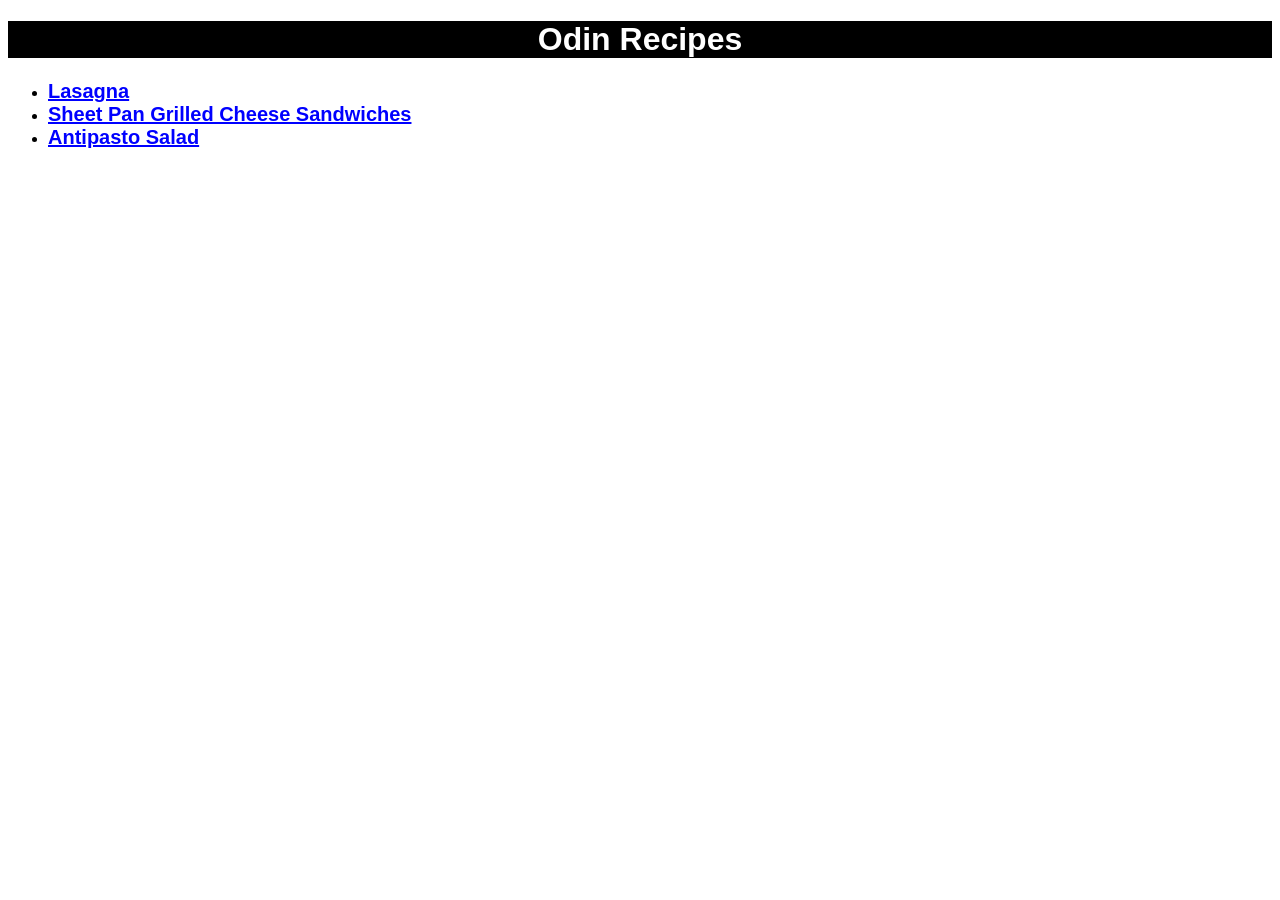
==== index.html @ 4e0681b4 "fixed the title" ====
<!DOCTYPE html>
<html lang="en">
<head>
    <meta charset="UTF-8">
    <meta http-equiv="X-UA-Compatible" content="IE=edge">
    <meta name="viewport" content="width=device-width, initial-scale=1.0">
    <title>My First Webpage</title>
    <link rel="stylesheet" href="./style.css">
</head>
<body>
    <h1 id="Main-Title">Odin Recipes</h1>

    <ul>
        <li><a href="recipes/lasagna.html">Lasagna</a></li>
        <li><a href="recipes/sheet-pan-grilled-cheese-sandwiches.html">Sheet Pan Grilled Cheese Sandwiches</a></li>
        <li><a href="recipes/antipasto-salad.html">Antipasto Salad</a></li>
    </ul>
</body>
</html>
---- style.css ----
*{
    font-family: "Arial", sans-serif;
}
#Main-Title{
    text-align: center;
    background-color: black;
    color: white;
}
a{
    font-size: 20px;
    font-weight: bold;
    color: blue;
}
h1{
    text-align: center;
    color: white;
    background-color: blue;
}
.main-images{
    height: auto;
    width: 400px;
}
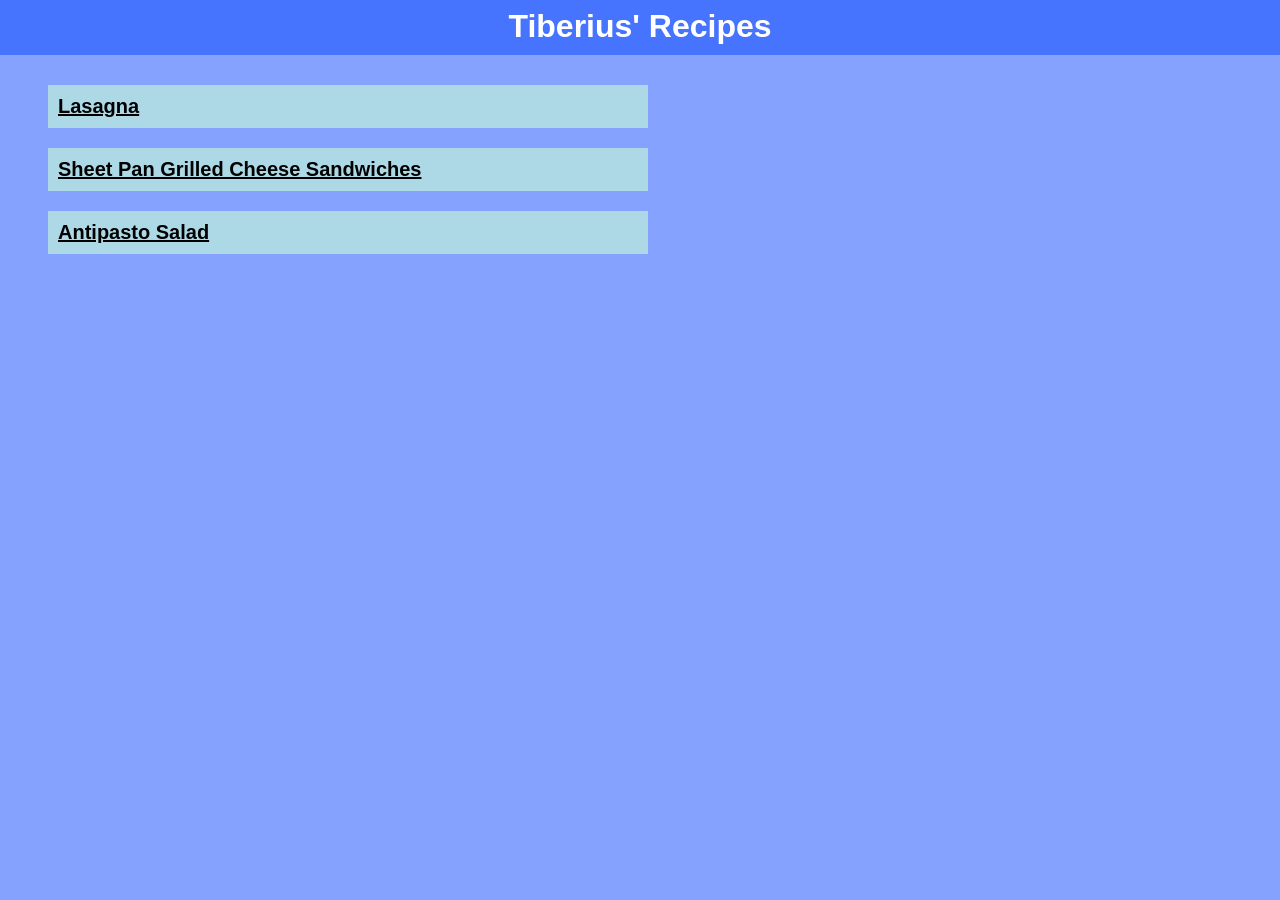
==== commit 0481346f: "Adding boxstyling" ====
--- a/index.html
+++ b/index.html
@@ -8,9 +8,9 @@
     <link rel="stylesheet" href="./style.css">
 </head>
 <body>
-    <h1 id="Main-Title">Odin Recipes</h1>
-
-    <ul>
+    <div><h1 id="Main-Title">Tiberius' Recipes</h1>
+    </div>
+    <ul class="mainpagelist">
         <li><a href="recipes/lasagna.html">Lasagna</a></li>
         <li><a href="recipes/sheet-pan-grilled-cheese-sandwiches.html">Sheet Pan Grilled Cheese Sandwiches</a></li>
         <li><a href="recipes/antipasto-salad.html">Antipasto Salad</a></li>
--- a/style.css
+++ b/style.css
@@ -1,22 +1,36 @@
 *{
     font-family: "Arial", sans-serif;
 }
-#Main-Title{
+#Main-Title, h1{
     text-align: center;
-    background-color: black;
+    padding: 10px 0;
+    background-color: rgb(70, 116, 255);
     color: white;
+    margin-top: -10px;
+    margin-bottom: 30px;
+    margin-left: -10px;
+    margin-right: -10px;
 }
 a{
     font-size: 20px;
     font-weight: bold;
-    color: blue;
-}
-h1{
-    text-align: center;
-    color: white;
-    background-color: blue;
+    color: rgb(0, 0, 0);
 }
 .main-images{
     height: auto;
     width: 400px;
 }
+.mainpagelist{
+    list-style-type: none;
+}
+li{
+    background-color: lightblue;
+    margin: 20px 0;
+    padding: 10px;
+    box-sizing: border-box;
+    width: 600px;
+}
+body{
+    background-color: rgb(134, 162, 255);
+}
+h1
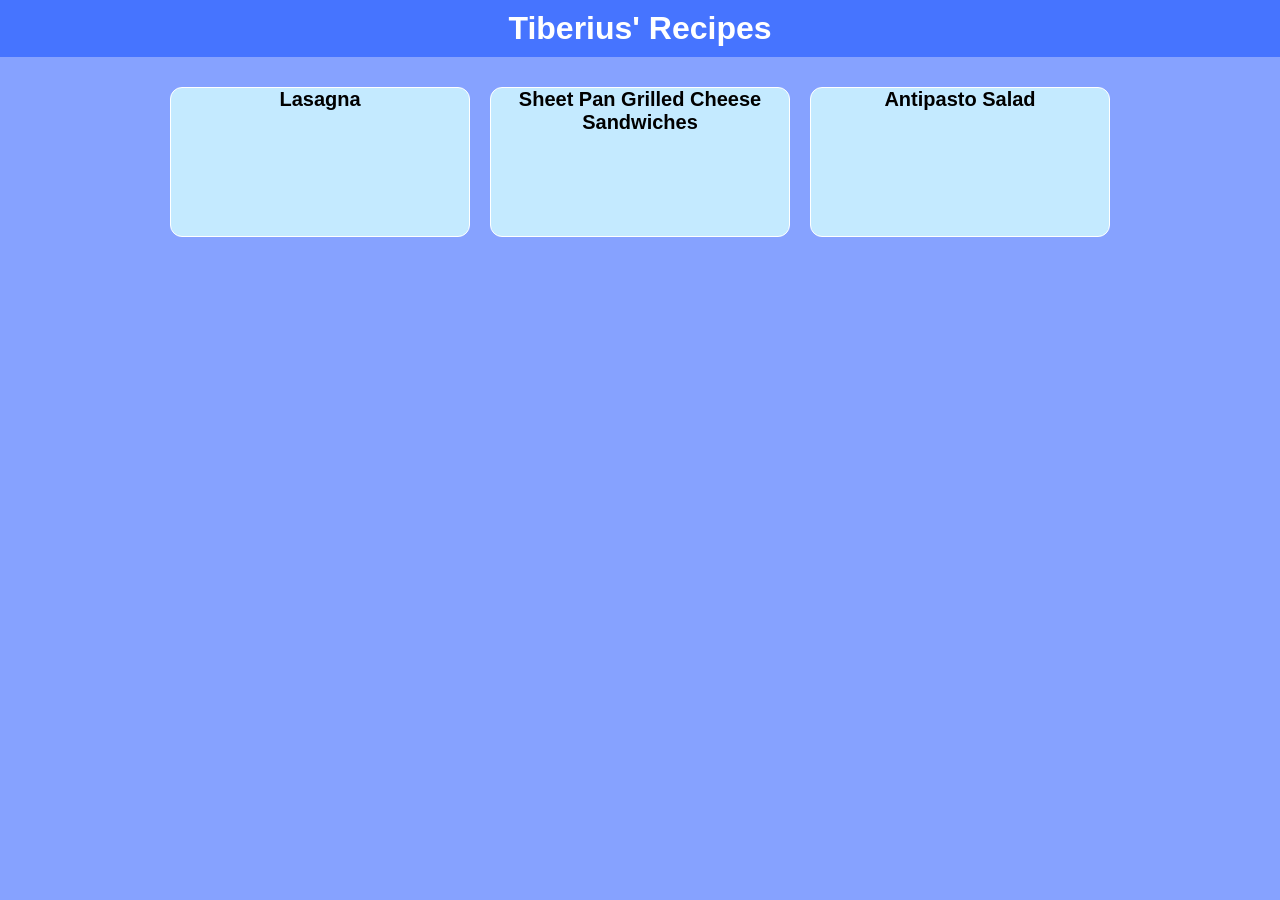
==== commit e45a4b19: "gave style to my recipes website git status" ====
--- a/index.html
+++ b/index.html
@@ -8,12 +8,13 @@
     <link rel="stylesheet" href="./style.css">
 </head>
 <body>
-    <div><h1 id="Main-Title">Tiberius' Recipes</h1>
+    <div class="Website-name"><h1 id="Main-Title">Tiberius' Recipes</h1></div>
+    <div class="recipes">
+        <div class="recipes-grid">
+            <div class="recipe" ><a href="recipes/lasagna.html">Lasagna</a></div>
+            <div class="recipe"><a href="recipes/sheet-pan-grilled-cheese-sandwiches.html">Sheet Pan Grilled Cheese Sandwiches</a></div>
+            <div class="recipe"><a href="recipes/antipasto-salad.html">Antipasto Salad</a></div>
+        </div>
     </div>
-    <ul class="mainpagelist">
-        <li><a href="recipes/lasagna.html">Lasagna</a></li>
-        <li><a href="recipes/sheet-pan-grilled-cheese-sandwiches.html">Sheet Pan Grilled Cheese Sandwiches</a></li>
-        <li><a href="recipes/antipasto-salad.html">Antipasto Salad</a></li>
-    </ul>
 </body>
 </html>
--- a/style.css
+++ b/style.css
@@ -1,15 +1,19 @@
 *{
     font-family: "Arial", sans-serif;
+    text-decoration: none;
+    margin: 0;
+    padding: 0;
+    box-sizing: border-box;
 }
 #Main-Title, h1{
     text-align: center;
-    padding: 10px 0;
+    padding: 10px 5px;
     background-color: rgb(70, 116, 255);
     color: white;
-    margin-top: -10px;
+    /*margin-top: 0px;
     margin-bottom: 30px;
     margin-left: -10px;
-    margin-right: -10px;
+    margin-right: -10px;*/
 }
 a{
     font-size: 20px;
@@ -33,4 +37,39 @@
 body{
     background-color: rgb(134, 162, 255);
 }
-h1+.navigation_bar{
+    display: flex;
+    padding: 20px;
+    background-color: rgb(70, 116, 255);
+    margin-bottom: 20px;
+}
+.navigation_bar div {
+    flex: 1;
+    height: 100px;
+}
+.backbuttons{
+    background-color: rgb(161, 185, 255);
+    padding: 10px;
+    border-radius: 10px;
+}
+.recipes{
+    display: flex;
+    justify-content: center;
+}
+.recipes-grid {
+    width: auto;
+    display: flex;
+    flex-wrap: wrap;
+}
+.recipe {
+    background-color: rgb(196, 234, 255);
+    margin: 10px;
+    border: 1px solid #fff;
+    width: 300px;
+    height: 150px;
+    text-align: center;
+    border-radius: 12px;
+}
+.Website-name {
+    margin-bottom: 20px;
+}
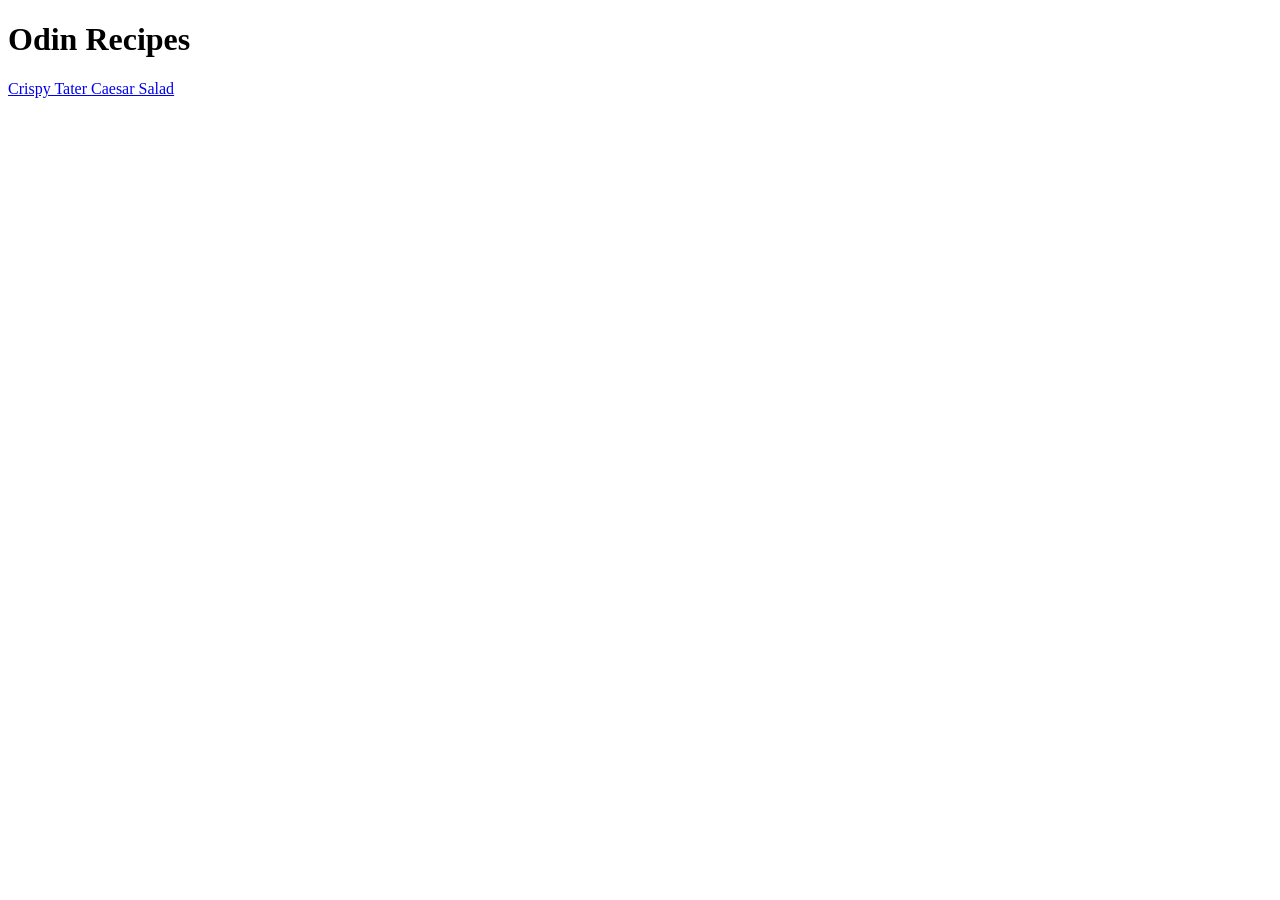
==== commit 0562d360: "added an index and a recipe page" ====
--- a/index.html
+++ b/index.html
@@ -2,19 +2,11 @@
 <html lang="en">
 <head>
     <meta charset="UTF-8">
-    <meta http-equiv="X-UA-Compatible" content="IE=edge">
     <meta name="viewport" content="width=device-width, initial-scale=1.0">
-    <title>My First Webpage</title>
-    <link rel="stylesheet" href="./style.css">
+    <title>My first Odin project</title>
 </head>
 <body>
-    <div class="Website-name"><h1 id="Main-Title">Tiberius' Recipes</h1></div>
-    <div class="recipes">
-        <div class="recipes-grid">
-            <div class="recipe" ><a href="recipes/lasagna.html">Lasagna</a></div>
-            <div class="recipe"><a href="recipes/sheet-pan-grilled-cheese-sandwiches.html">Sheet Pan Grilled Cheese Sandwiches</a></div>
-            <div class="recipe"><a href="recipes/antipasto-salad.html">Antipasto Salad</a></div>
-        </div>
-    </div>
+    <h1>Odin Recipes</h1>
+    <p><a href="./recipes/crispy-tater-caesar_salad.html">Crispy Tater Caesar Salad</a></p>
 </body>
 </html>
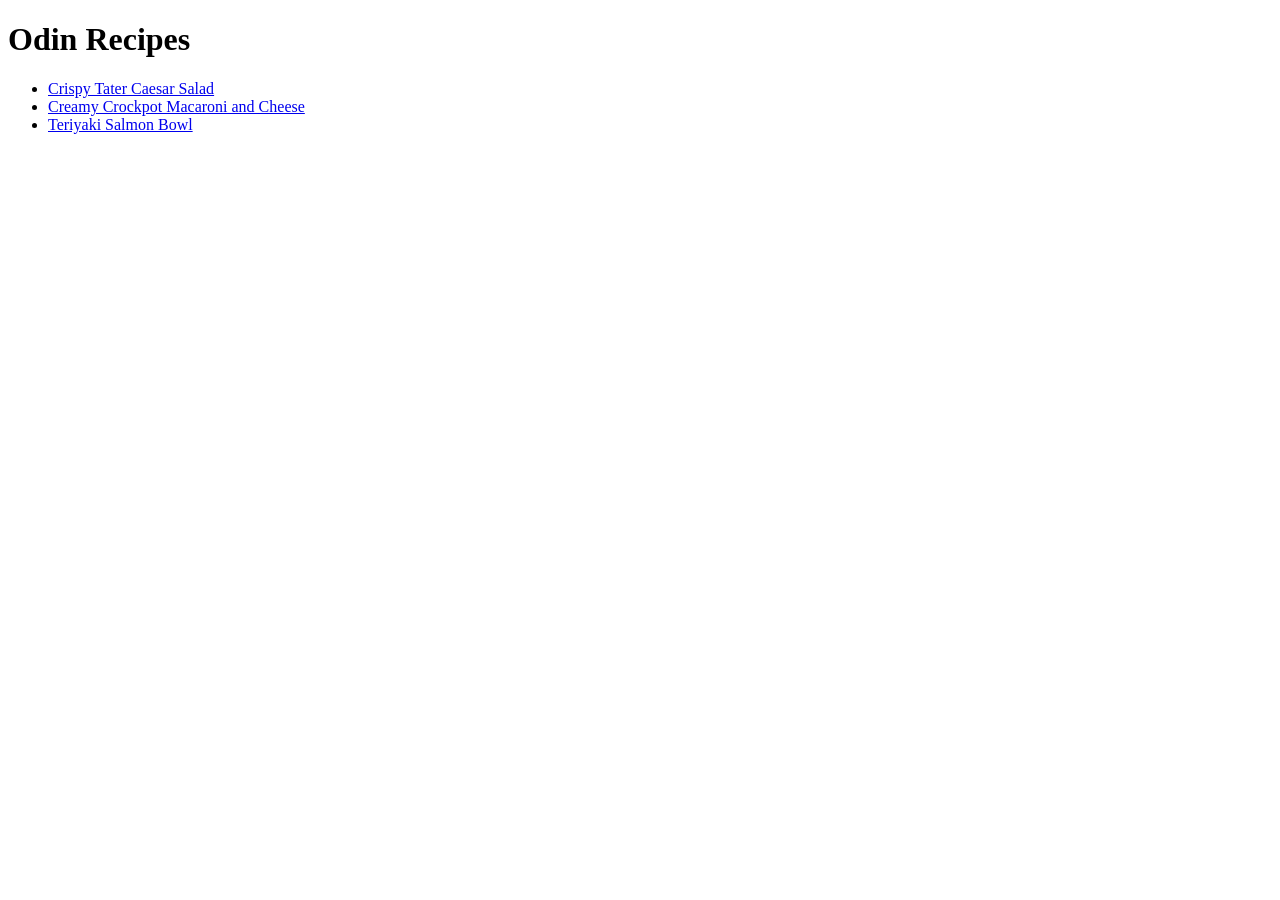
==== commit dfd489c1: "added links to all recipes on main page" ====
--- a/index.html
+++ b/index.html
@@ -7,6 +7,10 @@
 </head>
 <body>
     <h1>Odin Recipes</h1>
-    <p><a href="./recipes/crispy-tater-caesar_salad.html">Crispy Tater Caesar Salad</a></p>
+    <ul>
+        <li><a href="./recipes/crispy-tater-caesar_salad.html">Crispy Tater Caesar Salad</a></li>
+        <li><a href="./recipes/creamy_crockpot_macaroni_and_cheese.html">Creamy Crockpot Macaroni and Cheese</a></li>
+        <li><a href="./recipes/teriyaki_salmon_bowl.html">Teriyaki Salmon Bowl</a></li>
+    </ul>
 </body>
 </html>
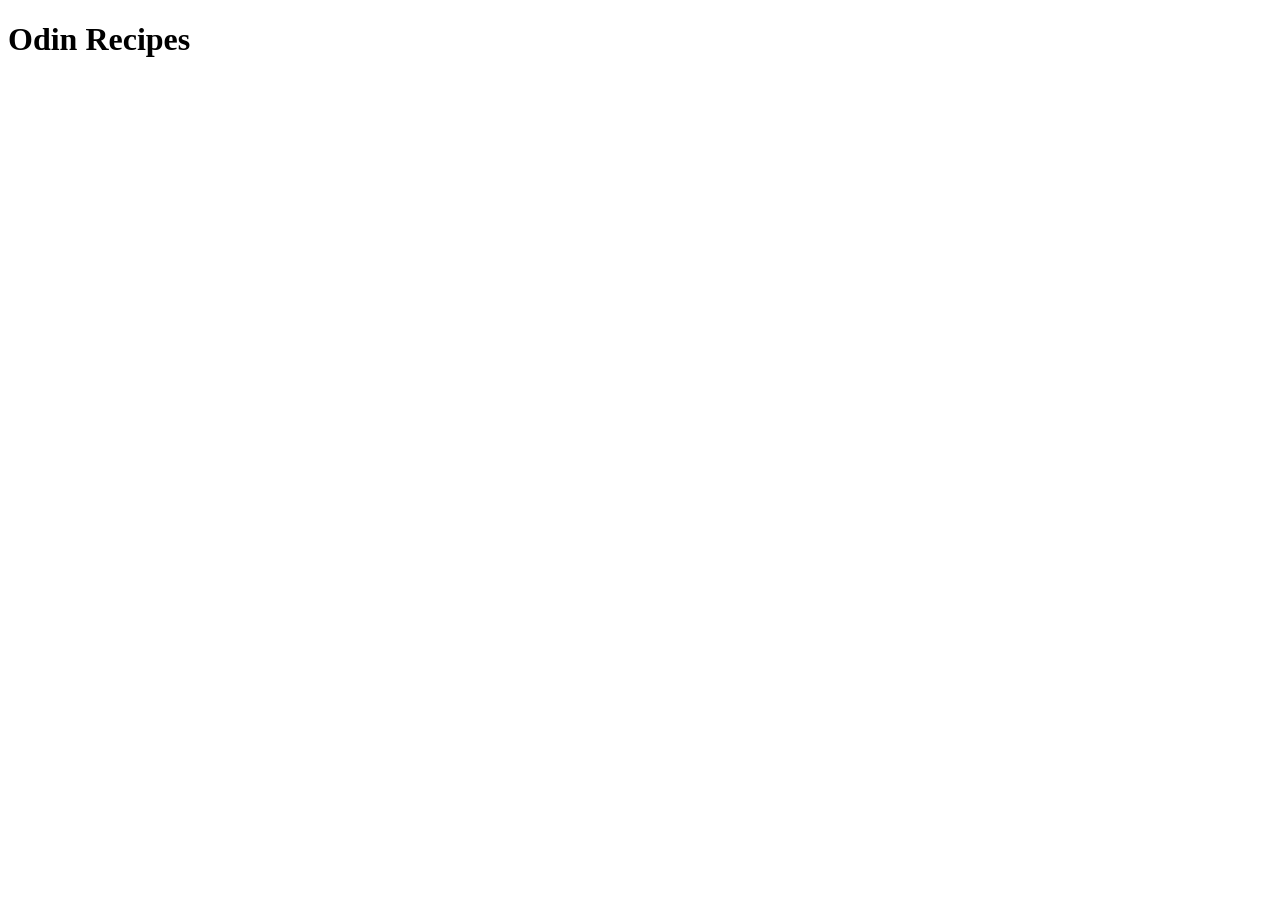
==== commit e39267ad: "Add index.html and create ./recipes directory I added index.html and filled with the boilerplate. Al" ====
--- a/index.html
+++ b/index.html
@@ -1,16 +1,13 @@
 <!DOCTYPE html>
 <html lang="en">
-<head>
-    <meta charset="UTF-8">
-    <meta name="viewport" content="width=device-width, initial-scale=1.0">
-    <title>My first Odin project</title>
-</head>
-<body>
-    <h1>Odin Recipes</h1>
-    <ul>
-        <li><a href="./recipes/crispy-tater-caesar_salad.html">Crispy Tater Caesar Salad</a></li>
-        <li><a href="./recipes/creamy_crockpot_macaroni_and_cheese.html">Creamy Crockpot Macaroni and Cheese</a></li>
-        <li><a href="./recipes/teriyaki_salmon_bowl.html">Teriyaki Salmon Bowl</a></li>
-    </ul>
-</body>
+    <head>
+        <meta charset="utf-8">
+        <meta name="viewport" content="width=device-width, initial-scale=1.0">
+        <title>Odin Recipes</title>
+    </head>
+    <body>
+        <h1>Odin Recipes</h1>
+        
+    </body>
+
 </html>
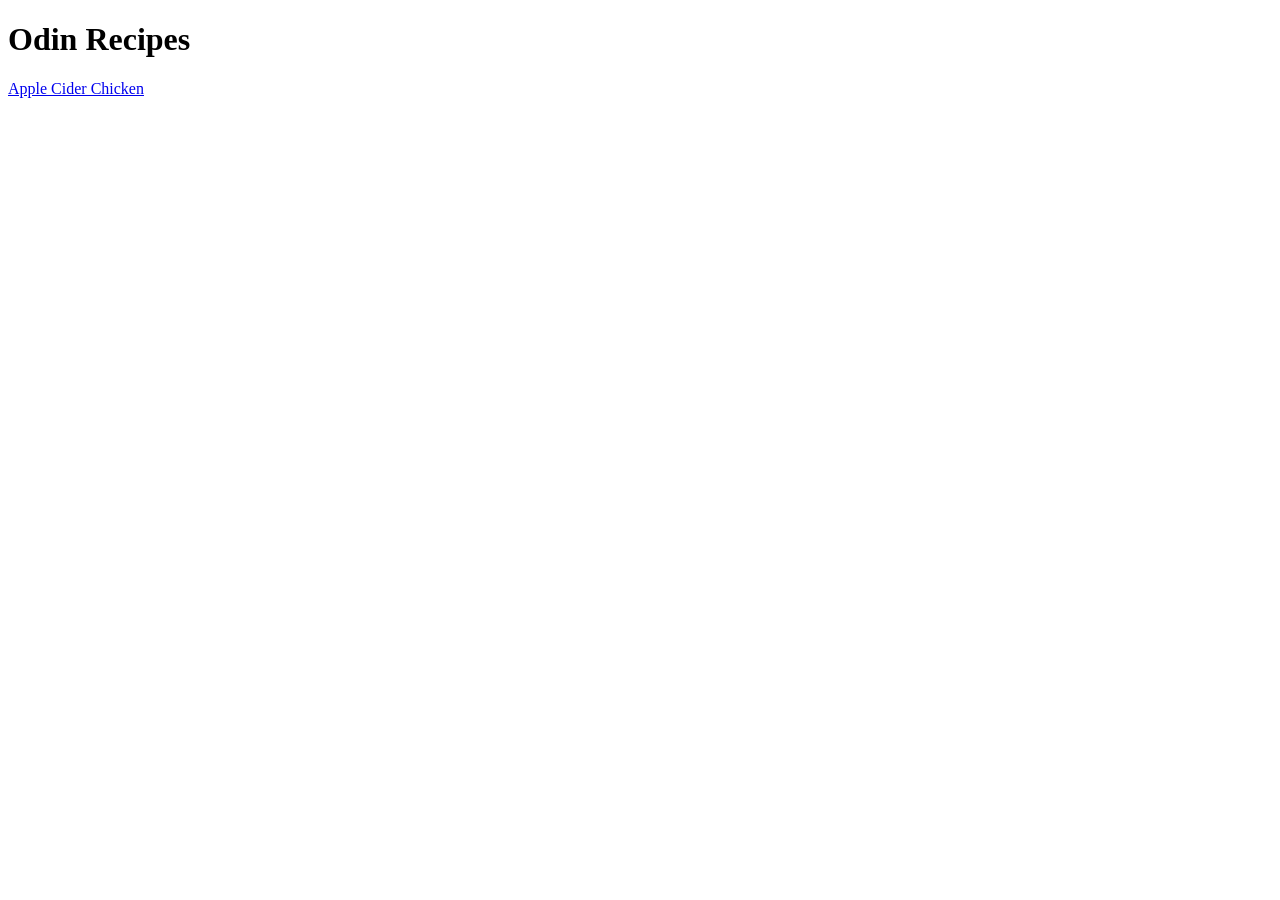
==== commit c4bc868e: "Add relative links to navigate Added links to my home page and my first recipe page to be able to na" ====
--- a/index.html
+++ b/index.html
@@ -7,7 +7,7 @@
     </head>
     <body>
         <h1>Odin Recipes</h1>
-        
+        <a href="./recipes/apple-cider-chicken.html">Apple Cider Chicken</a>
     </body>
 
 </html>
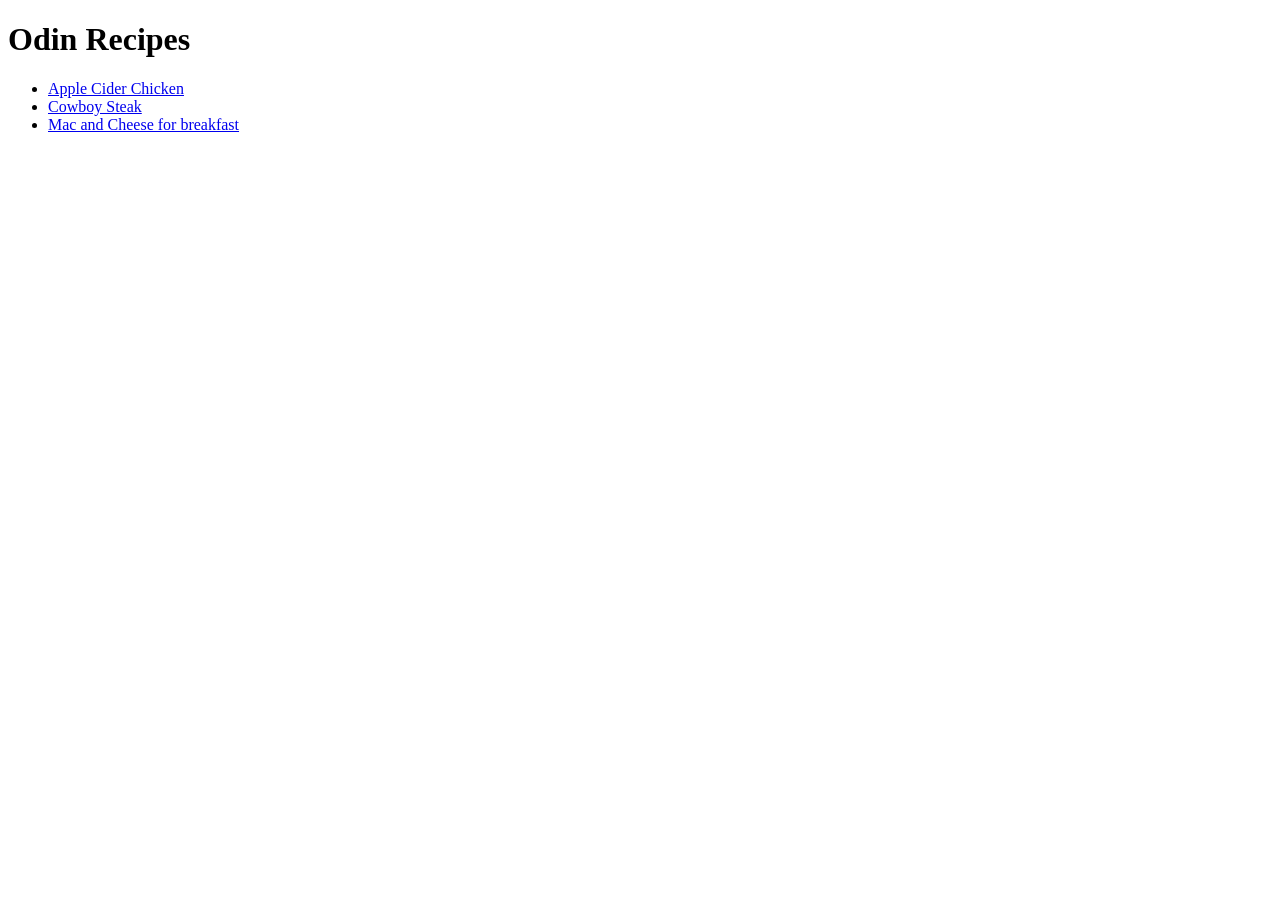
==== commit a9e87cd3: "Add relative links to reach recipes from index" ====
--- a/index.html
+++ b/index.html
@@ -7,7 +7,12 @@
     </head>
     <body>
         <h1>Odin Recipes</h1>
-        <a href="./recipes/apple-cider-chicken.html">Apple Cider Chicken</a>
+        <ul>
+            <li><a href="./recipes/apple-cider-chicken.html">Apple Cider Chicken</a></li>
+            <li><a href="./recipes/cowboy-steak.html">Cowboy Steak</a></li>
+            <li><a href="./recipes/one-pan-breakfast-skillet-mac-and-cheese.html">Mac and Cheese for breakfast</a></li>
+        </ul>
+        
     </body>
 
 </html>
